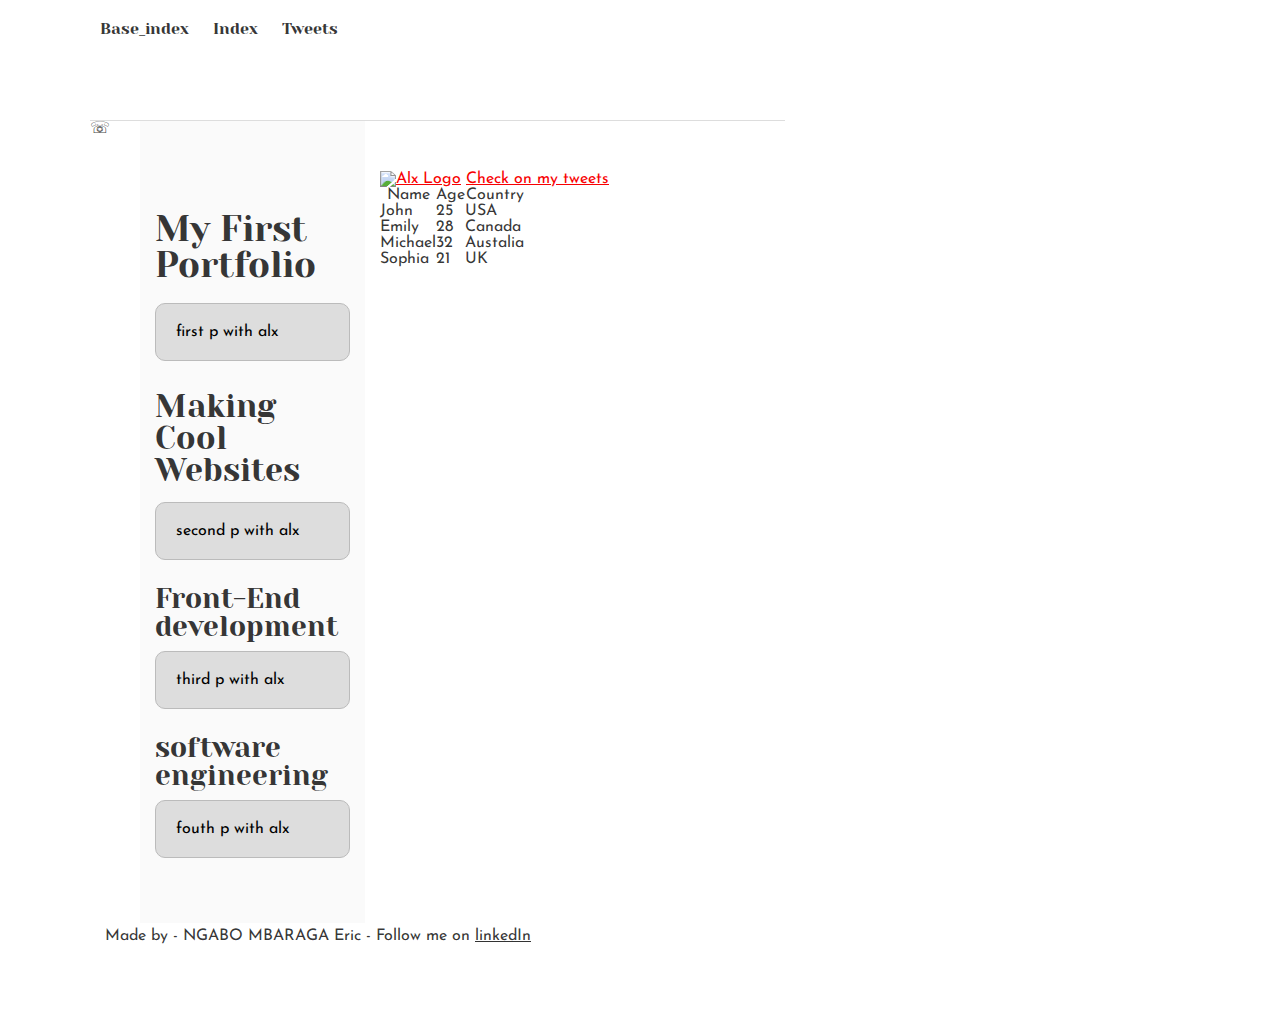
==== css_basic/index.html @ 57290cc7 "added css_basic folder" ====
<!DOCTYPE html>
<html lang="en">
<head>
    <meta charset="UTF-8">
    <meta name="viewport" content="width=device-width, initial-scale=1.0">
    <title>MyFirstPortfolio</title>
    <link rel="stylesheet" href="base.css">
    <link rel="stylesheet" href="styles.css">
</head>
<body>
    <div class="works_on_smartphone">
    <header><ul style=" display: block; list-style: none; text-decoration: none;">
        <li><a href="base_index.html">Base_index</a></li>
        <li><a href="index.html">Index</a></li>
        <li><a href="tweets.html">Tweets</a></li>
    </ul></header>
    <main>
        <div class="logo">☏</div>
    <aside>
    <h1>My First Portfolio</h1>
    <p>first p with alx</p>
    <h2>Making Cool Websites</h2>
    <p>second p with alx</p>
    <h3>Front-End development</h3>
    <p>third p with alx</p>
    <h3>software engineering</h3>
    <p>fouth p with alx</p>
    </aside>
    <article>
    <a href="https://github.com/24kr/My_First_Portfolio/blob/main/html_basic/base_index.html"> <img src="ALX-Logo-07.png" alt="Alx Logo"></a>
    <a href="tweets.html">Check on my tweets</a>
    <table><thead>
    </tr>
        <th><b>Name</b></th>
        <th><b>Age</b></th>
        <th><b>Country</b></th>
    </tr></thead>
    <tbody><tr>
        <td>John</td>
        <td>25</td>
        <td>USA</td>
    </tr>
    <tr>
        <td>Emily</td>
        <td>28</td>
        <td>Canada</td>
    </tr>
    <tr>
        <td>Michael</td>
        <td>32</td>
        <td>Austalia</td>
    </tr>
    <tr>
    <td>Sophia</td>
        <td>21</td>
        <td>UK</td>
    </tr></tbody>
    </table>
    </article>
    </main>
    <footer>
        Made by - NGABO MBARAGA Eric - Follow me on <a href="www.linkedin.com/in/ngabo-mbaraga-eric">linkedIn</a>
    </footer>
    </class>
</body>
</html>
---- css_basic/base.css ----
/* Importing webfonts */
/* (If you're learning CSS, you should disregard that) */

@import url(https://fonts.googleapis.com/css?family=Yeseva+One);
@import url(https://fonts.googleapis.com/css?family=Josefin+Sans:400,700,700italic,400italic);


/* CSS reset rules */

html,
body {
    height: 100%;
    min-height: 100%;
}

html,
body,
div,
span,
applet,
object,
iframe,
h1,
h2,
h3,
h4,
h5,
h6,
p,
blockquote,
pre,
a,
abbr,
acronym,
address,
big,
cite,
code,
del,
dfn,
img,
ins,
kbd,
q,
s,
samp,
small,
strike,
sub,
sup,
tt,
var,
b,
u,
i,
center,
dl,
dt,
dd,
fieldset,
form,
label,
legend,
table,
caption,
tbody,
tfoot,
thead,
tr,
th,
td,
article,
aside,
canvas,
details,
embed,
figure,
figcaption,
footer,
header,
hgroup,
menu,
nav,
output,
ruby,
section,
summary,
time,
mark,
audio,
video {
    margin: 0;
    padding: 0;
    border: 0;
    font-size: 100%;
    font: inherit;
    vertical-align: baseline;
}

/* HTML5 display-role reset for older browsers */
article,
aside,
details,
figcaption,
figure,
footer,
header,
hgroup,
menu,
nav,
section {
    display: block;
}

body {
    line-height: 1;
}

blockquote,
q {
    quotes: none;
}

blockquote:before,
blockquote:after,
q:before,
q:after {
    content: '';
    content: none;
}

table {
    border-collapse: collapse;
    border-spacing: 0;
}


/* Fonts and colors */

body {
    font-family: 'Josefin Sans', serif;
    color: rgba(0, 0, 0, 0.8);
}

h1,
h2,
h3,
h4,
h5,
h6,
header {
    font-family: 'Yeseva One', sans-serif;
}

article {}

header {
    border-bottom: 1px solid rgb(221, 221, 221);
    transition: border-bottom-color 1s ease;
}

header a {
    color: rgba(0, 0, 0, 0.8);
}

aside {
    background: #FAFAFA;
}

aside p {
    border: 1px solid #bbb;
    background: #ddd;
    color: black;
}

footer a {
    color: rgba(0, 0, 0, 0.8);
}

a {
    color: #F80002;
}


/* Positioning and margins */

@media (min-width: 1100px) {
    body {
        width: 1100px;
        margin: 0 auto;
    }
}

article {
    padding: 50px 15px;
}

article>*:first-child {
    margin-top: 0;
}

aside {
    padding: 50px 15px;
}

header .right {
    float: right;
    margin: 0 10px 15px;
}


/* Header */
header {
    padding: 20px 0;
    height: 80px;
}

header ul {
    list-style: none;
    margin: 0;
    padding: 0;
}

header li {
    display: inline;
    vertical-align: middle;
}

header li:first-child {
    margin: 0;
}

header li a {
    margin: 0 10px;
}

header li.logo {
    font-size: 36px;
}

header a {
    text-decoration: none;
}


/* Aside */

aside p {
    border-radius: 10px;
    padding: 20px 20px;
}


/* Footer */

footer {
    padding: 5px 15px;
    height: 80px;
}


/* Text styles and margins */

p {
    margin-bottom: 15px;
}

h1 {
    font-size: 36px;
    margin: 40px 0 20px;
}

h2 {
    font-size: 32px;
    margin: 30px 0 15px;
}

h3 {
    font-size: 28px;
    margin: 25px 0 10px;
}

h4 {
    font-size: 20px;
    font-weight: bold;
    margin: 20px 0 10px;
}

h5 {
    font-size: 18px;
    font-weight: bold;
    margin: 15px 0 10px;
}

h6 {
    font-weight: bold;
    margin: 5px 0;
}

@media (max-width: 800px) {
    body.works_on_smartphone {
        display: block;
    }

    body.works_on_smartphone main {
        display: block;
    }

    header .right {
        float: none;
    }
}
---- css_basic/styles.css ----
body, main{
    display: flex;
}
main{
    flex-direction: row;
}
article{
    flex: 2;
}
aside{
    flex:1;
}
article, aside{
    overflow-y: auto;
}
.logo{
    width: 50px;
    height: 50px;
}
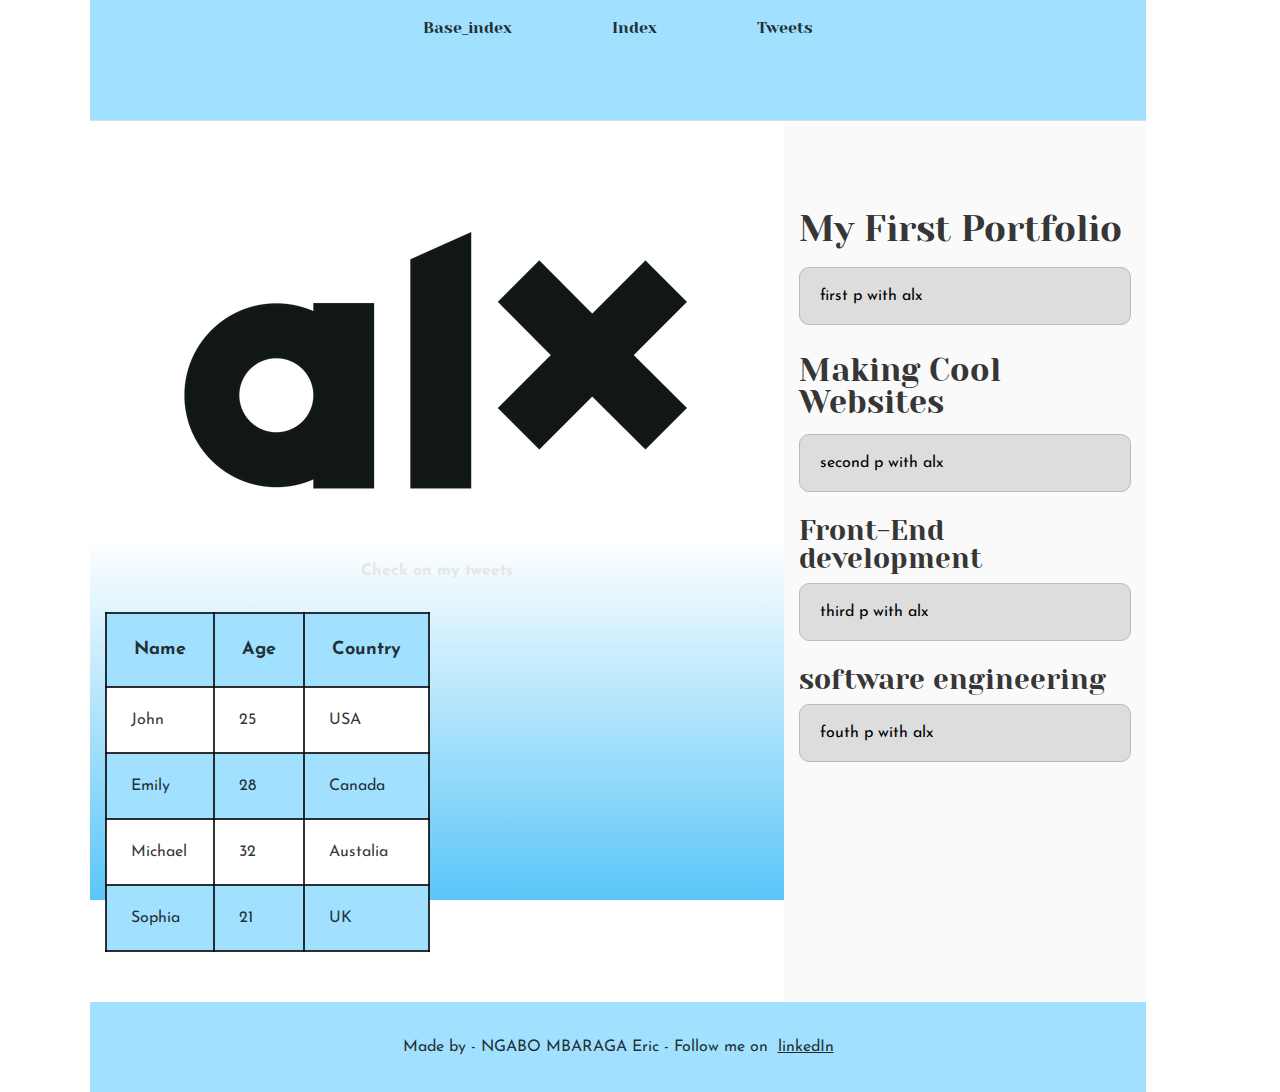
==== commit 2c622f9a: "Added some content and styles" ====
--- a/css_basic/index.html
+++ b/css_basic/index.html
@@ -9,26 +9,15 @@
 </head>
 <body>
     <div class="works_on_smartphone">
-    <header><ul style=" display: block; list-style: none; text-decoration: none;">
+    <header><ul>
         <li><a href="base_index.html">Base_index</a></li>
         <li><a href="index.html">Index</a></li>
         <li><a href="tweets.html">Tweets</a></li>
     </ul></header>
     <main>
-        <div class="logo">☏</div>
-    <aside>
-    <h1>My First Portfolio</h1>
-    <p>first p with alx</p>
-    <h2>Making Cool Websites</h2>
-    <p>second p with alx</p>
-    <h3>Front-End development</h3>
-    <p>third p with alx</p>
-    <h3>software engineering</h3>
-    <p>fouth p with alx</p>
-    </aside>
     <article>
     <a href="https://github.com/24kr/My_First_Portfolio/blob/main/html_basic/base_index.html"> <img src="ALX-Logo-07.png" alt="Alx Logo"></a>
-    <a href="tweets.html">Check on my tweets</a>
+    <p><a href="tweets.html">Check on my tweets</a></p>
     <table><thead>
     </tr>
         <th><b>Name</b></th>
@@ -57,9 +46,19 @@
     </tr></tbody>
     </table>
     </article>
+    <aside>
+        <h1>My First Portfolio</h1>
+        <p>first p with alx</p>
+        <h2>Making Cool Websites</h2>
+        <p>second p with alx</p>
+        <h3>Front-End development</h3>
+        <p>third p with alx</p>
+        <h3>software engineering</h3>
+        <p>fouth p with alx</p>
+    </aside>
     </main>
     <footer>
-        Made by - NGABO MBARAGA Eric - Follow me on <a href="www.linkedin.com/in/ngabo-mbaraga-eric">linkedIn</a>
+        Made by - NGABO MBARAGA Eric - Follow me on &nbsp;<a href="www.linkedin.com/in/ngabo-mbaraga-eric">linkedIn</a>
     </footer>
     </class>
 </body>
--- a/css_basic/styles.css
+++ b/css_basic/styles.css
@@ -1,8 +1,49 @@
+.works_on_smartphone{
+    background: linear-gradient(#ffff 60%,#5bc6f8);
+    background-repeat: no-repeat;
+}
+header, ul{
+    background-color: #a1e1ff;
+    max-width: 100%;
+
+}
+li>a:hover{
+color: #ffff;
+font-size: larger;
+}
+
 body, main{
     display: flex;
+
+}
+article > p >a{
+    color: rgb(230, 230, 230);
+    font-weight: bolder;
+    text-decoration: none;
+}
+article>p>a:hover{
+    font-size: larger;
+    color: #000000;
+    text-decoration: underline;
+
+}
+table{
+    margin-top: 5%;
+    justify-content: center;
+    align-items: center;
+    display: block;
+}
+ul,li,a{
+    display: flex;
+    justify-content: center;
+    align-items: center;
+    gap: 5em;
+
+
 }
 main{
     flex-direction: row;
+    flex: auto;
 }
 article{
     flex: 2;
@@ -13,7 +54,24 @@
 article, aside{
     overflow-y: auto;
 }
-.logo{
-    width: 50px;
-    height: 50px;
-}+td,th{
+    border: 2px solid;
+    padding: 1.5em;
+}
+th{
+    font-size: large;
+    font-weight: bolder;
+    background-color: #a1e1ff;
+}
+tr:nth-child(even) {
+    background-color:#a1e1ff;
+}
+tr:nth-child(odd) {
+    background-color:rgb(255, 255, 255);
+}
+footer{
+    background-color: #a1e1ff;
+    justify-content: center;
+    align-items: center;
+    display: flex;
+}
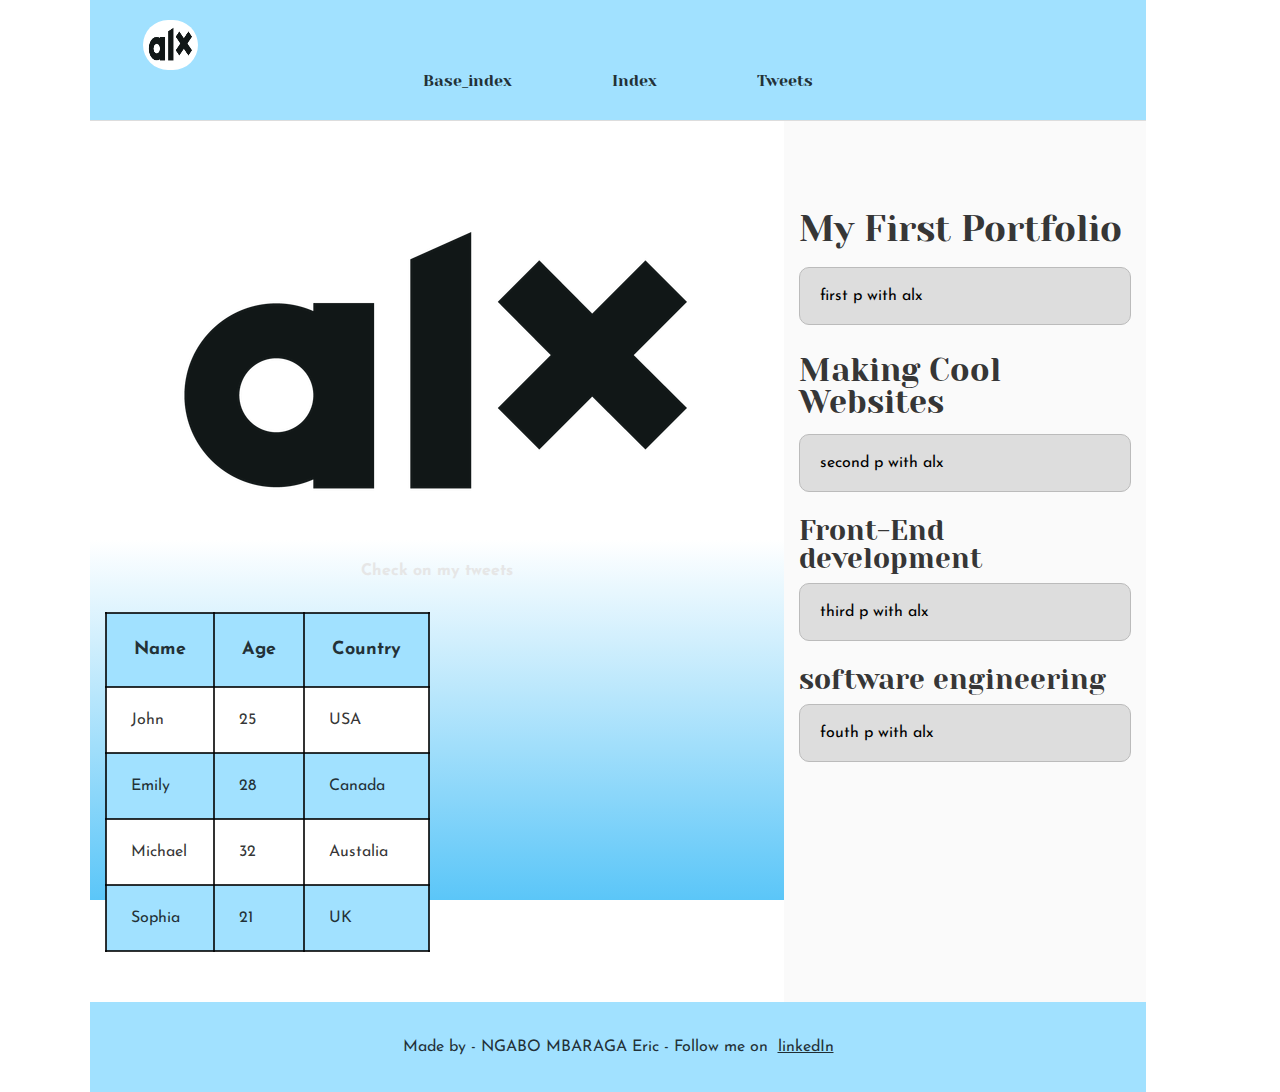
==== commit 282f6ddb: "Added logo" ====
--- a/css_basic/index.html
+++ b/css_basic/index.html
@@ -9,7 +9,9 @@
 </head>
 <body>
     <div class="works_on_smartphone">
-    <header><ul>
+    <header>
+        <div class="log"><img src="ALX-Logo-07.png" alt="logo"></div>
+        <ul>
         <li><a href="base_index.html">Base_index</a></li>
         <li><a href="index.html">Index</a></li>
         <li><a href="tweets.html">Tweets</a></li>
--- a/css_basic/styles.css
+++ b/css_basic/styles.css
@@ -2,10 +2,17 @@
     background: linear-gradient(#ffff 60%,#5bc6f8);
     background-repeat: no-repeat;
 }
-header, ul{
+header{
     background-color: #a1e1ff;
     max-width: 100%;
 
+}
+header > .log>img{
+    width: 55px;
+    height: 50px;
+    background-color: #ffff;
+    border-radius: 50px;
+    margin-left: 5%;
 }
 li>a:hover{
 color: #ffff;
